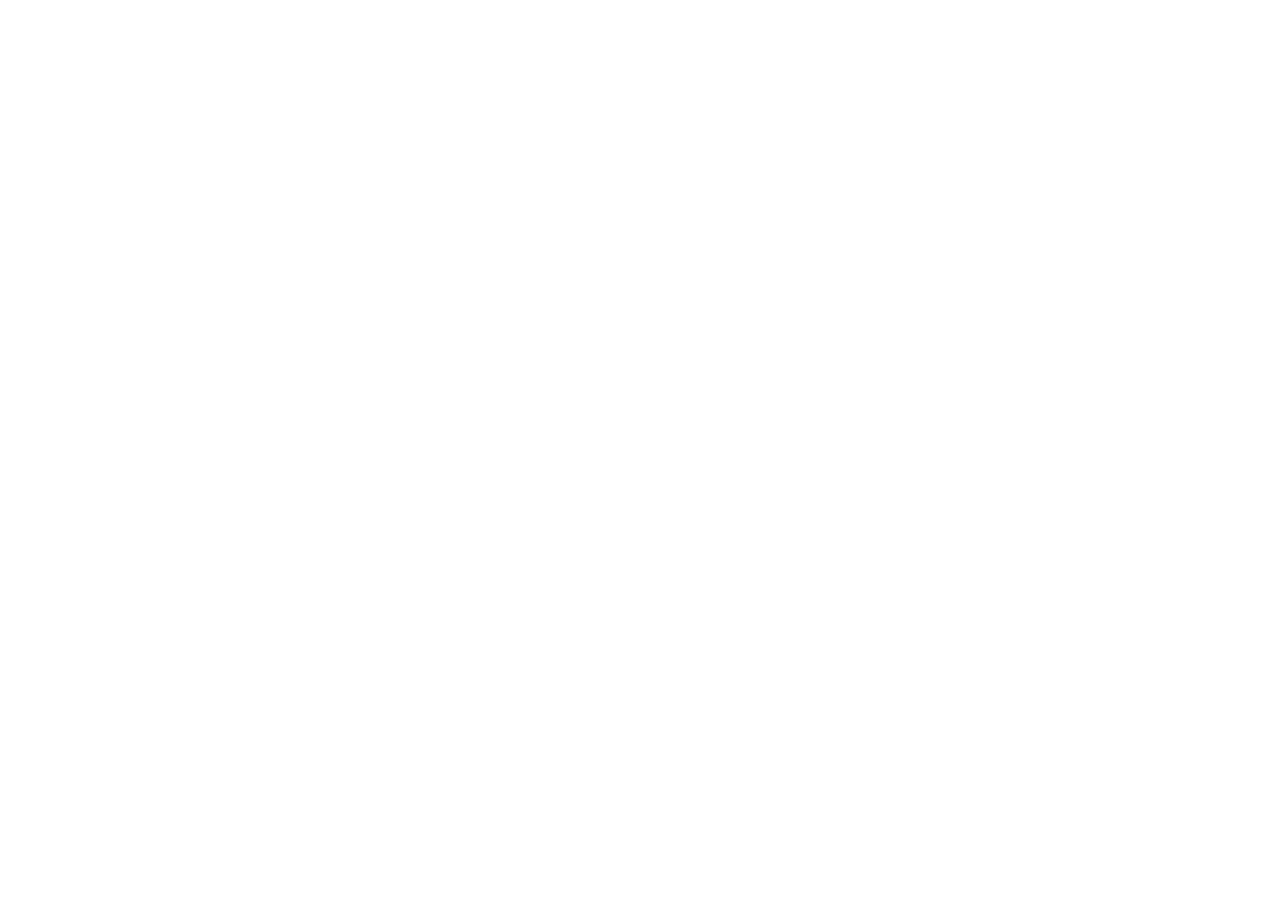
==== CV_React/index.html @ 661461c7 "first React changes inside CV.web" ====
<!DOCTYPE html>
<html lang="pl">

<head>
  <meta charset="UTF-8">
  <meta name="viewport" content="width=device-width, initial-scale=1.0">
  <meta http-equiv="X-UA-Compatible" content="ie=edge">
  <title>Example</title>

</head>

<body>
  <div id="root">
    <!-- kontener na aplikację react  -->
  </div>
  <script crossorigin src="https://unpkg.com/react@16/umd/react.production.min.js"></script>
  <script crossorigin src="https://unpkg.com/react-dom@16/umd/react-dom.production.min.js"></script>
  <script src="https://unpkg.com/@babel/standalone/babel.min.js"></script>

  <script type="text/babel" src="App.js"></script>
</body>

</html>
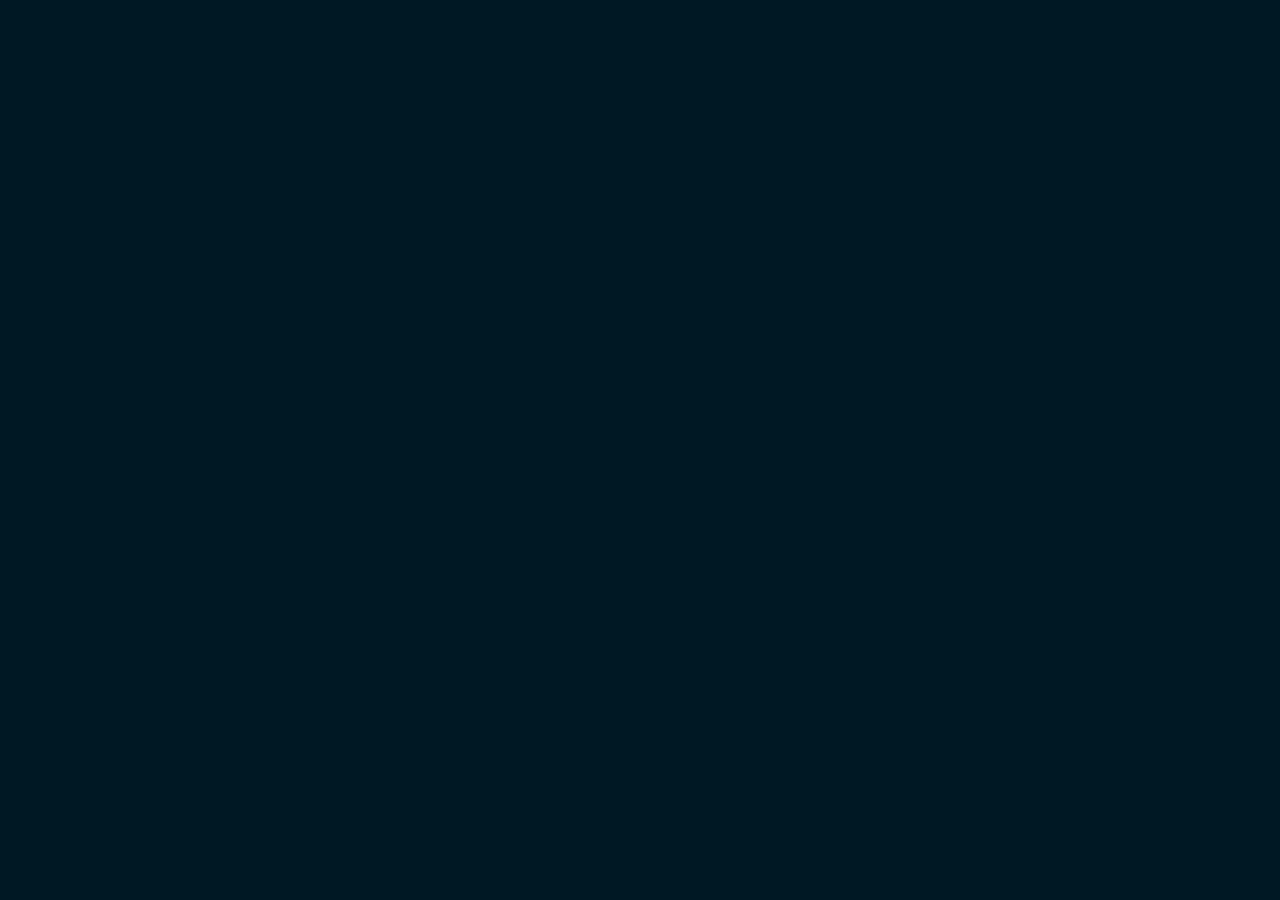
==== commit 1bf6b055: "react - the end first simply step for new version CV.website" ====
--- a/CV_React/index.html
+++ b/CV_React/index.html
@@ -3,20 +3,40 @@
 
 <head>
   <meta charset="UTF-8">
-  <meta name="viewport" content="width=device-width, initial-scale=1.0">
-  <meta http-equiv="X-UA-Compatible" content="ie=edge">
-  <title>Example</title>
+  <meta http-equiv="X-UA-Compatible" content="IE=edge,chrome=1">
+  <meta name="viewport" content="width=device-width, initial-scale=1.0, minimum-scale=1.0">
+
+  <meta name="description" content="HTML, CSS, Java Script, Bootstrap, Angular, Java, SQL - Curriculum Vitae, oto moja strona WWW - moje CV. Kliknij zobacz co robie, jakich nowych technologii się uczę. Chętnie rozpocznę pracę/staż jako początkujący developer lub tester, by później kontynuować współpracę jako JuniorDeveloper i dalej. Zapraszam!">
+  <meta name="keywords" content="programista szuka pracy, programista, deweloper, tester oprogramowania, java script, html5,css3, html, css, java, software development academy, sda, bootstrap, uczę się programować, java developer, webdeveloper, frontend developer, backend developer, full stack" />
+  <meta name="author" content="Marcin Zawacki marcinzacki@gmail.com">
+  <title>Marcin Zawacki - Junior programmer</title>
+
+  <meta property="og:type" content="website">
+  <meta property="og:title" content="Marcin Zawacki - programista/stażysta">
+  <meta property="og:url" content="http://www.marcinzawacki.pl/">
+  <meta property="og:image" content="https://cdn.pixabay.com/photo/2017/02/13/08/54/brain-2062055_1280.jpg">
+  <meta property="og:description" content="HTML, CSS, Java Script, Bootstrap, Angular, Java, SQL - Curriculum Vitae, oto moja strona WWW - moje CV. Kliknij zobacz co robie, jakich nowych technologii się uczę. Chętnie rozpocznę pracę/staż jako początkujący developer lub tester, by później kontynuować współpracę jako JuniorDeveloper i dalej. Zapraszam!">
+  <meta property="og:locale" content="pl_PL">
+
+
+  <link rel="stylesheet" href="https://use.fontawesome.com/releases/v5.2.0/css/all.css" integrity="sha384-hWVjflwFxL6sNzntih27bfxkr27PmbbK/iSvJ+a4+0owXq79v+lsFkW54bOGbiDQ"
+    crossorigin="anonymous">
+  <link href="https://fonts.googleapis.com/css?family=Audiowide|Saira+Extra+Condensed:400,700|Saira:300,400&amp;subset=latin-ext"
+    rel="stylesheet">
+  <link rel="stylesheet" href="style.css">
 
 </head>
 
 <body>
-  <div id="root">
-    <!-- kontener na aplikację react  -->
-  </div>
+
+  <div id="root"></div>
+
+
   <script crossorigin src="https://unpkg.com/react@16/umd/react.production.min.js"></script>
   <script crossorigin src="https://unpkg.com/react-dom@16/umd/react-dom.production.min.js"></script>
   <script src="https://unpkg.com/@babel/standalone/babel.min.js"></script>
 
+  <script src="script.js"></script>
   <script type="text/babel" src="App.js"></script>
 </body>
 
--- a/CV_React/style.css
+++ b/CV_React/style.css
@@ -0,0 +1,484 @@
+* {
+    margin: 0;
+    padding: 0;
+    -webkit-box-sizing: border-box;
+    box-sizing: border-box;
+}
+
+/*
+font-family: 'Audiowide', cursive;
+font-family: 'Saira Extra Condensed';
+font-family: 'Saira';
+*/
+:root {
+    --vDark: #003148;
+    --dBlue: #00496c;
+    --Blue: #007bb5;
+    --colorProgress: #7bb500;
+    --colorLevel: #d2a029;
+    --vLight: #e5f1f7;
+    --transition: .7s;
+}
+
+body {
+    font-family: 'Saira Extra Condensed', sans-serif;
+    background-color: #001824;
+    color: var(--vLight);
+}
+
+.first {
+    display: flex;
+    flex-direction: column;
+    justify-content: space-between;
+    background-image: url(img/brain-creative-logic.jpg);
+    background-attachment: fixed;
+    background-size: cover;
+    background-position: center;
+    height: 100vh;
+    animation: move 1.2s cubic-bezier(.44, 1.29, .61, 1.24) both;
+}
+
+@keyframes move {
+    0% {
+        transform: translate(150%, -50%)
+    }
+
+    100% {
+        transform: translate(0)
+    }
+}
+
+.moveUp {
+    background-color: rgba(0, 24, 36, 0.133);
+    flex-basis: 33%;
+    animation: coverMove 2.7s .6s ease forwards;
+}
+
+.moveDown {
+    background-color: rgba(0, 24, 36, 0.133);
+    flex-basis: 33%;
+    animation: coverMove 2.7s .6s ease forwards;
+}
+
+@keyframes coverMove {
+    20% {
+        flex-basis: 45%;
+        background-color: #001824ff;
+    }
+
+    50% {
+        flex-basis: 3%;
+        background-color: #00182488;
+    }
+
+    100% {
+        flex-basis: 33%;
+        background-color: #00182455;
+    }
+}
+
+main.wrapper {
+    display: flex;
+    flex-direction: column;
+    max-width: 1024px;
+    margin: 0 auto;
+    overflow: hidden;
+}
+
+p {
+    font-family: 'Saira';
+    font-size: 14px;
+}
+
+header.top {
+    display: flex;
+    flex-direction: column;
+}
+
+.topleft {
+    position: relative;
+    top: 0;
+    left: -100%;
+    flex-basis: 50vh;
+    background-color: var(--dBlue);
+    border: 10px solid var(--vDark);
+    font-family: 'Saira Extra Condensed', sans-serif;
+    transition: var(--transition);
+}
+
+.topleft.active {
+    left: 0;
+}
+
+.name {
+    position: absolute;
+    top: 24px;
+    left: 24px;
+    font-family: 'Audiowide', sans-serif;
+    font-size: 40px;
+    line-height: 105%;
+}
+
+.aspTechBox {
+    position: absolute;
+    bottom: 24px;
+    left: 24px;
+}
+
+.aspiration {
+    margin-bottom: 12px;
+    font-size: 16px;
+}
+
+.technology {
+    line-height: 105%;
+}
+
+.topright {
+    position: relative;
+    top: 0;
+    right: -100%;
+    flex-basis: 50vh;
+    border: 10px solid var(--vDark);
+    background-color: var(--Blue);
+    transition: var(--transition);
+}
+
+.topright.active {
+    right: 0;
+}
+
+.topright img {
+    position: absolute;
+    top: 24px;
+    right: 24px;
+    height: 83%;
+    max-height: 450px;
+    border: 3px solid var(--vDark);
+    border-radius: 3px;
+}
+
+article.content {
+    display: flex;
+    flex-direction: column;
+}
+
+h2 {
+    font-family: 'Audiowide', sans-serif;
+    font-size: 20px;
+}
+
+.content p {
+    margin: 12px;
+}
+
+.content h3 {
+    margin: 12px;
+}
+
+a {
+    padding-left: 2px;
+    padding-right: 5px;
+    color: crimson;
+    text-decoration: none;
+    font-style: italic;
+    transition: var(--transition);
+}
+
+a:hover {
+    background-color: crimson;
+    color: var(--vLight);
+}
+
+.left {
+    padding: 24px;
+    border: 10px solid var(--vDark);
+    background-color: var(--vLight);
+    color: var(--vDark);
+}
+
+.adres {
+    transition: var(--transition);
+    transform: translate(-100%);
+}
+
+.adres.active {
+    transform: translate(0%);
+}
+
+.education {
+    transition: var(--transition);
+    transform: translate(-100%);
+}
+
+.education.active {
+    transform: translate(0%);
+}
+
+.skills {
+    transition: var(--transition);
+    transform: translate(-100%);
+}
+
+.skills.active {
+    transform: translate(0%);
+}
+
+.right {
+    padding: 24px;
+    border: 10px solid var(--vDark);
+    background-color: var(--vLight);
+    color: var(--vDark);
+}
+
+.future {
+    transition: var(--transition);
+    transform: translate(110%);
+}
+
+.future.active {
+    transform: translate(0%);
+}
+
+.present {
+    transition: var(--transition);
+    transform: translate(110%);
+}
+
+.present.active {
+    transform: translate(0%);
+}
+
+.past {
+    transition: var(--transition);
+    transform: translate(110%);
+}
+
+.past.active {
+    transform: translate(0%);
+}
+
+.quote {
+    color: transparent;
+    font-size: 20px;
+    font-weight: 300;
+    letter-spacing: 1px;
+    line-height: 105%;
+    margin: 35px 23%;
+    transition: var(--transition);
+    cursor: default;
+}
+
+.quote.active {
+    color: #dc143c;
+}
+
+.quote:hover {
+    color: var(--vDark);
+}
+
+footer.bot p {
+    text-align: center;
+    padding: 12px;
+}
+
+@media (orientation: portrait) and (min-width: 400px) {
+    .name {
+        top: 36px;
+        left: 36px;
+        font-size: 60px;
+    }
+
+    .aspTechBox {
+        bottom: 36px;
+        left: 36px;
+    }
+
+    .aspiration {
+        font-size: 20px;
+    }
+
+    .technology {
+        font-size: 20px;
+    }
+
+    .topright img {
+        top: 36px;
+        right: 36px;
+    }
+
+    h2 {
+        font-size: 22px;
+    }
+
+    p {
+        font-size: 18px;
+    }
+
+    h3 {
+        font-size: 18px;
+    }
+
+    .quote {
+        font-size: 24px;
+    }
+}
+
+@media (orientation: portrait) and (min-width: 600px) {
+    .name {
+        font-size: 74px;
+    }
+
+    .aspiration {
+        font-size: 24px;
+    }
+
+    .technology {
+        font-size: 24px;
+    }
+
+    h2 {
+        font-size: 26px;
+    }
+
+    p {
+        font-size: 22px;
+    }
+
+    h3 {
+        font-size: 22px;
+    }
+
+    .quote {
+        font-size: 28px;
+    }
+}
+
+@media (orientation: portrait) and (min-width: 800px) {
+    .name {
+        font-size: 100px;
+    }
+
+    .aspiration {
+        font-size: 48px;
+    }
+
+    .technology {
+        font-size: 36px;
+    }
+
+    h2 {
+        font-size: 34px;
+    }
+
+    p {
+        font-size: 26px;
+    }
+
+    h3 {
+        font-size: 26px;
+    }
+
+    .quote {
+        font-size: 40px;
+    }
+}
+
+@media (orientation: landscape) {
+    header.top {
+        flex-direction: row;
+    }
+
+    .topleft {
+        flex-grow: 1;
+        height: 100vh;
+    }
+
+    .name {
+        position: absolute;
+        top: 24px;
+        left: 24px;
+        font-size: 50px;
+    }
+
+    .aspTechBox {
+        position: absolute;
+        bottom: 24px;
+        left: 24px;
+    }
+
+    .topright {
+        flex-grow: 1;
+    }
+
+    .topright img {
+        position: absolute;
+        top: 24px;
+        bottom: 24px;
+        right: 24px;
+    }
+
+    .aspiration {
+        font-size: 20px;
+    }
+
+    p {
+        font-size: 18px;
+    }
+
+    h2 {
+        font-size: 24px;
+    }
+
+    .content h3 {
+        font-size: 18px;
+    }
+}
+
+@media (orientation: landscape) and (min-width: 868px) {
+    header.top {
+        flex-direction: row;
+    }
+
+    .topleft {
+        flex-grow: 0;
+        height: 33vh;
+        min-height: 250px;
+        flex-basis: 341px;
+    }
+
+    .topright {
+        flex-grow: 1;
+        height: 33vh;
+        min-height: 250px;
+    }
+
+    .topright img {
+        top: 18px;
+    }
+
+    h2 {
+        font-size: 20px;
+    }
+
+    p {
+        font-size: 16px;
+    }
+
+    h3 {
+        font-size: 16px;
+    }
+
+    .left {
+        flex-grow: 0;
+        flex-basis: 341px;
+    }
+
+    .right {
+        flex-grow: 1;
+    }
+
+    article.content {
+        flex-direction: row;
+    }
+}